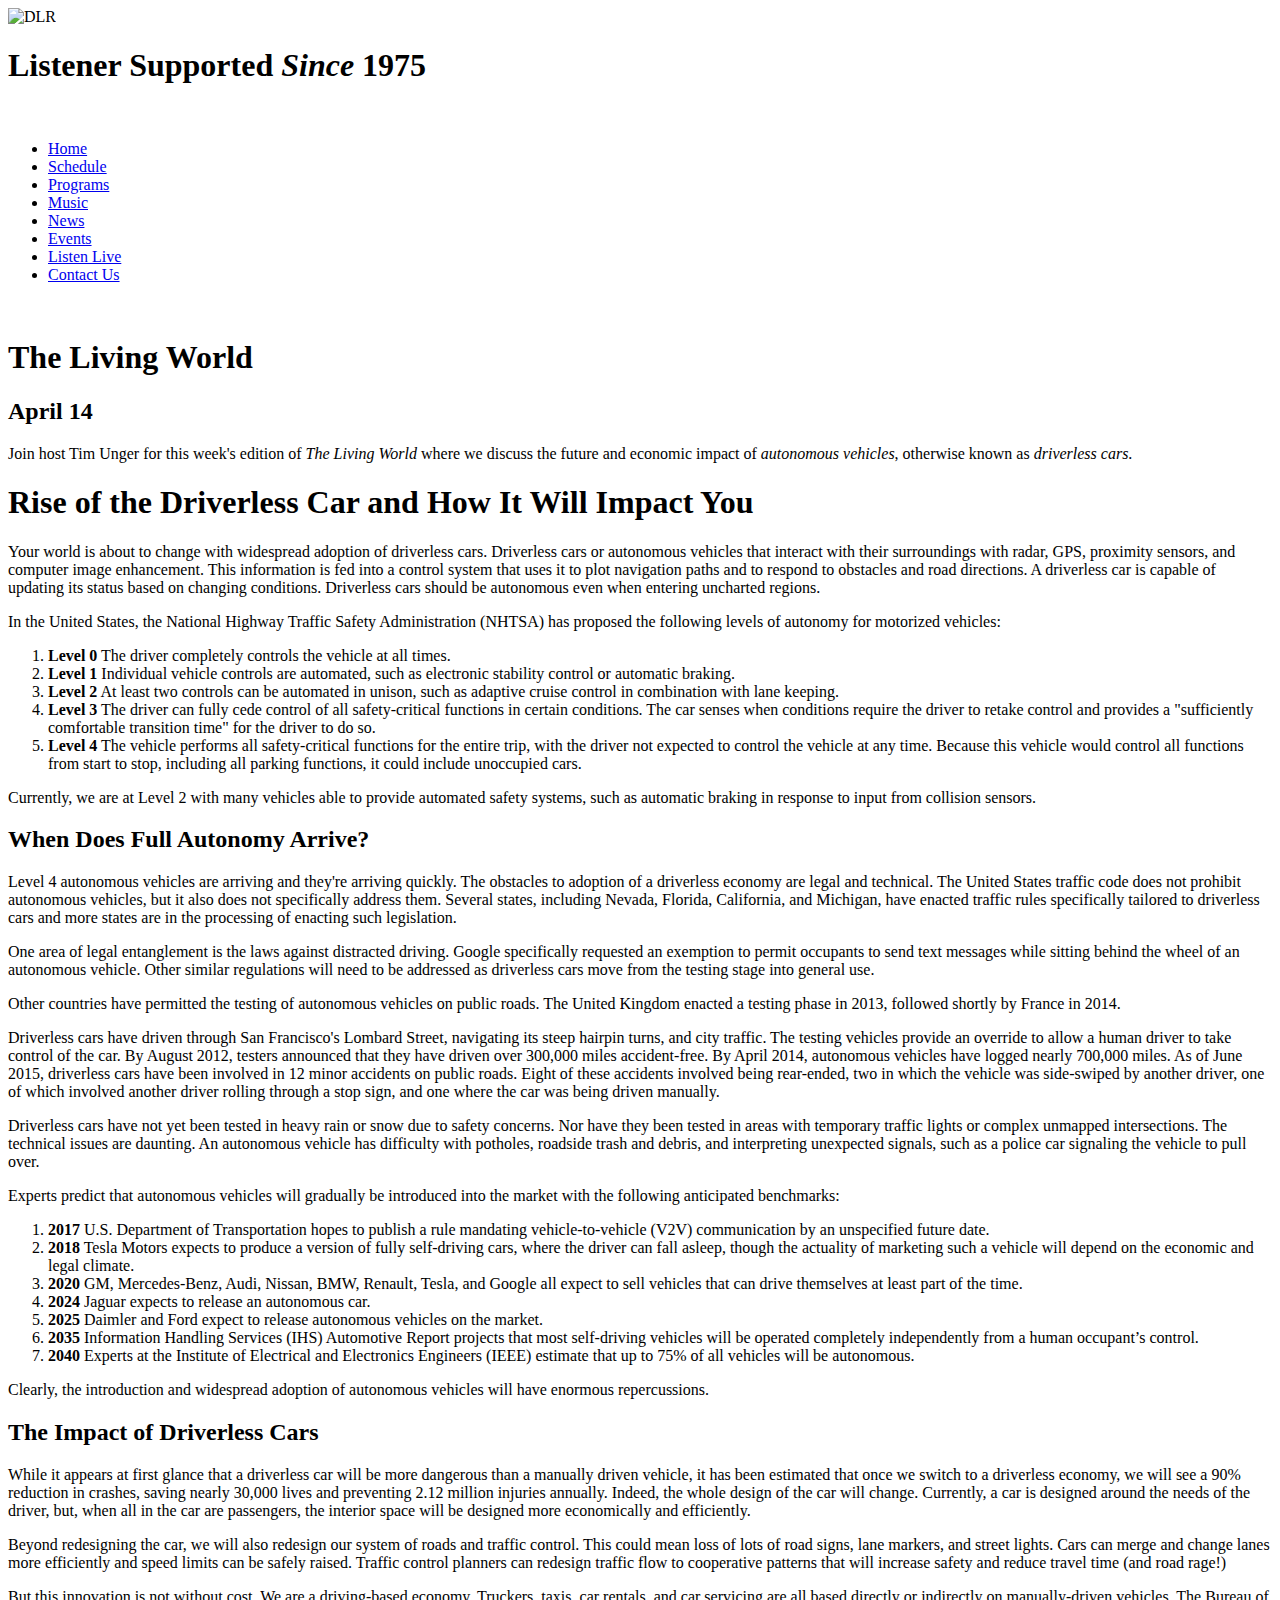
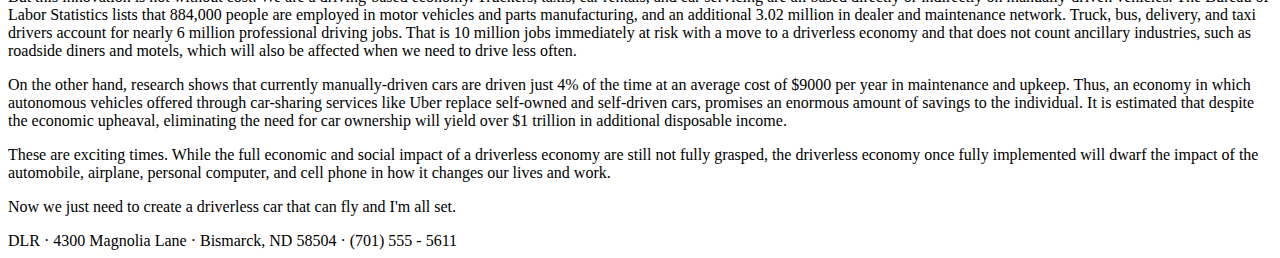
==== dlr_lw0414.html @ b6a67c40 "Started Code" ====
﻿<!DOCTYPE html>
<html>

<head>
      <!--
      New Perspectives on HTML5 and CSS3, 7th Edition
      Tutorial 6
      Tutorial Case

      The Living World: April 14
      Author: Diego Sandoval
      Date:   12/6/18

      Filename:   dlr_lw0414.html

   -->

      <meta charset="utf-8" />
      <meta name="viewport" content="width=device-width, initial-scale=1" />
      <title>The Living World: April 14</title>
      <link href="dlr_reset.css" rel="stylesheet" />
      <link href="dlr_lw.css" rel="stylesheet" />
</head>

<body>
      <header>
            <img src="dlr_logo.png" alt="DLR" id="logo" />
            <h1>Listener Supported <em>Since</em> 1975</h1>
            <nav>
                  <a id="navicon" href="#"><img src="dlr_navicon.png" alt="" /></a>
                  <ul>
                        <li><a href="#">Home</a></li>
                        <li><a href="#">Schedule</a></li>
                        <li><a href="#">Programs</a></li>
                        <li><a href="#">Music</a></li>
                        <li><a href="#">News</a></li>
                        <li><a href="#">Events</a></li>
                        <li><a href="#">Listen Live</a></li>
                        <li><a href="#">Contact Us</a></li>
                  </ul>
            </nav>

      </header>

      <div id="container">
            <header>
                  <img src="dlr_photo1.png" alt="" id="host" />
                  <h1>The Living World</h1>
                  <h2>April 14</h2>
                  <p>Join host Tim Unger for this week's edition of
                        <cite>The Living World</cite> where we discuss the future and
                        economic impact of <em>autonomous vehicles</em>, otherwise known
                        as <em>driverless cars</em>.</p>
            </header>

            <article>
                  <h1>Rise of the Driverless Car and How It Will Impact You</h1>
                  <p>Your world is about to change with widespread adoption of driverless cars.
                        Driverless cars or autonomous vehicles that interact with
                        their surroundings with radar, GPS, proximity sensors, and computer image enhancement.
                        This information is fed into a control system that uses it to plot navigation paths
                        and to respond to obstacles and road directions. A driverless car is capable of updating
                        its status based on changing conditions. Driverless cars should be autonomous even when
                        entering uncharted regions.</p>
                  <p>In the United States, the National Highway Traffic Safety Administration (NHTSA) has
                        proposed the following levels of autonomy for motorized vehicles:</p>
                  <ol>
                        <li><strong>Level 0</strong> The driver completely controls the vehicle at all times.</li>
                        <li><strong>Level 1</strong> Individual vehicle controls are automated, such as electronic
                              stability control or automatic braking.</li>
                        <li><strong>Level 2</strong> At least two controls can be automated in unison, such as
                              adaptive cruise control in combination with lane keeping.</li>
                        <li><strong> Level 3</strong> The driver can fully cede control of all safety-critical
                              functions in certain conditions. The car senses when conditions require the driver to
                              retake control and provides a "sufficiently comfortable transition time" for the
                              driver to do so.</li>
                        <li><strong>Level 4</strong> The vehicle performs all safety-critical functions for the
                              entire trip, with the driver not expected to control the vehicle at any time. Because
                              this
                              vehicle would control all functions from start to stop, including all parking functions,
                              it could include unoccupied cars.</li>
                  </ol>
                  <p>Currently, we are at Level 2 with many vehicles able to provide automated safety systems, such as
                        automatic braking in response to input from collision sensors.
                        <h2>When Does Full Autonomy Arrive?</h2>
                        <p>Level 4 autonomous vehicles are arriving and they're arriving quickly. The obstacles to
                              adoption
                              of a driverless economy are legal and technical. The United States traffic code does not
                              prohibit autonomous vehicles, but it also does not specifically address them. Several
                              states,
                              including Nevada, Florida, California, and Michigan, have enacted traffic rules
                              specifically
                              tailored to driverless cars and more states are in the processing of enacting such
                              legislation.</p>
                        <p>One area of legal entanglement is the laws against distracted driving. Google specifically
                              requested
                              an exemption to permit occupants to send text messages while sitting behind the wheel of
                              an
                              autonomous vehicle. Other similar regulations will need to be addressed as driverless
                              cars move
                              from the testing stage into general use.</p>
                        <p>Other countries have permitted the testing of autonomous vehicles on public roads. The
                              United Kingdom
                              enacted a testing phase in 2013, followed shortly by France in 2014.</p>
                        <p>Driverless cars have driven through San Francisco's Lombard Street, navigating its steep
                              hairpin turns,
                              and city traffic. The testing vehicles provide an override to allow a human driver to
                              take control
                              of the car. By August 2012, testers announced that they have driven over 300,000 miles
                              accident-free.
                              By April 2014, autonomous vehicles have logged nearly 700,000 miles. As of June 2015,
                              driverless cars
                              have been involved in 12 minor accidents on public roads. Eight of these accidents
                              involved being
                              rear-ended, two in which the vehicle was side-swiped by another driver, one of which
                              involved
                              another driver rolling through a stop sign, and one where the car was being driven
                              manually.</p>
                        <p>Driverless cars have not yet been tested in heavy rain or snow due to safety concerns.
                              Nor have they been tested in areas with temporary traffic lights or complex unmapped
                              intersections.
                              The technical issues are daunting. An autonomous vehicle has difficulty with potholes,
                              roadside trash and debris, and interpreting unexpected signals, such as a police car
                              signaling the
                              vehicle to pull over.</p>
                        <p>Experts predict that autonomous vehicles will gradually be introduced into the market with
                              the following anticipated benchmarks:</p>
                        <ol>
                              <li><strong>2017</strong> U.S. Department of Transportation hopes to publish a rule
                                    mandating
                                    vehicle-to-vehicle (V2V) communication by an unspecified future date.</li>
                              <li><strong>2018</strong> Tesla Motors expects to produce a version of fully self-driving
                                    cars,
                                    where the driver can fall asleep, though the actuality of marketing such a vehicle
                                    will depend on
                                    the economic and legal climate.</li>
                              <li><strong>2020</strong> GM, Mercedes-Benz, Audi, Nissan, BMW, Renault, Tesla, and
                                    Google all expect
                                    to sell vehicles that can drive themselves at least part of the time.</li>
                              <li><strong>2024</strong> Jaguar expects to release an autonomous car.</li>
                              <li><strong>2025</strong> Daimler and Ford expect to release autonomous vehicles on the
                                    market.</li>
                              <li><strong>2035</strong> Information Handling Services (IHS) Automotive Report projects
                                    that most self-driving vehicles
                                    will be operated completely independently from a human occupant’s control.</li>
                              <li><strong>2040</strong> Experts at the Institute of Electrical and Electronics
                                    Engineers (IEEE)
                                    estimate that up to 75% of all vehicles will be autonomous.
                        </ol>
                        <p>Clearly, the introduction and widespread adoption of autonomous vehicles will have enormous
                              repercussions. </p>
                        <h2>The Impact of Driverless Cars</h2>
                        <p>While it appears at first glance that a driverless car will be more dangerous than a
                              manually driven vehicle, it has been estimated that once we switch to a driverless
                              economy, we will see a 90% reduction in crashes, saving nearly 30,000 lives and
                              preventing 2.12 million injuries annually. Indeed, the whole design of the car will
                              change. Currently, a car is designed around the needs of the driver, but, when
                              all in the car are passengers, the interior space will be designed more economically and
                              efficiently. </p>
                        <p>Beyond redesigning the car, we will also redesign our system of roads and traffic
                              control. This could mean loss of lots of road signs, lane markers, and street lights.
                              Cars can merge and change lanes more efficiently and speed limits can be safely
                              raised. Traffic control planners can redesign traffic flow to cooperative patterns
                              that will increase safety and reduce travel time (and road rage!)</p>
                        <p>But this innovation is not without cost. We are a driving-based economy. Truckers,
                              taxis, car rentals, and car servicing are all based directly or indirectly on
                              manually-driven vehicles. The Bureau of Labor Statistics lists that 884,000 people
                              are employed in motor vehicles and parts manufacturing, and an additional 3.02 million in
                              dealer and maintenance network. Truck, bus, delivery, and taxi drivers account
                              for nearly 6 million professional driving jobs. That is 10 million jobs immediately at
                              risk with a move to a driverless economy and that does not count ancillary industries,
                              such as roadside diners and motels, which will also be affected when we need to
                              drive less often. </p>
                        <p>On the other hand, research shows that currently manually-driven cars are driven
                              just 4% of the time at an average cost of $9000 per year in maintenance and upkeep.
                              Thus, an economy in which autonomous vehicles offered through car-sharing services like
                              Uber replace self-owned and self-driven cars, promises an enormous amount of savings
                              to the individual. It is estimated that despite the economic upheaval, eliminating the
                              need
                              for car ownership will yield over $1 trillion in additional disposable income.</p>
                        <p>These are exciting times. While the full economic and social impact of a driverless
                              economy are still not fully grasped, the driverless economy once fully implemented will
                              dwarf the impact of
                              the automobile, airplane, personal computer, and cell phone in how it changes our
                              lives and work.</p>
                        <p>Now we just need to create a driverless car that can fly and I'm all set.</p>
            </article>

      </div>

      <footer>
            DLR &#183; 4300 Magnolia Lane &#183; Bismarck, ND 58504 &#183; (701) 555 - 5611
      </footer>
</body>

</html>
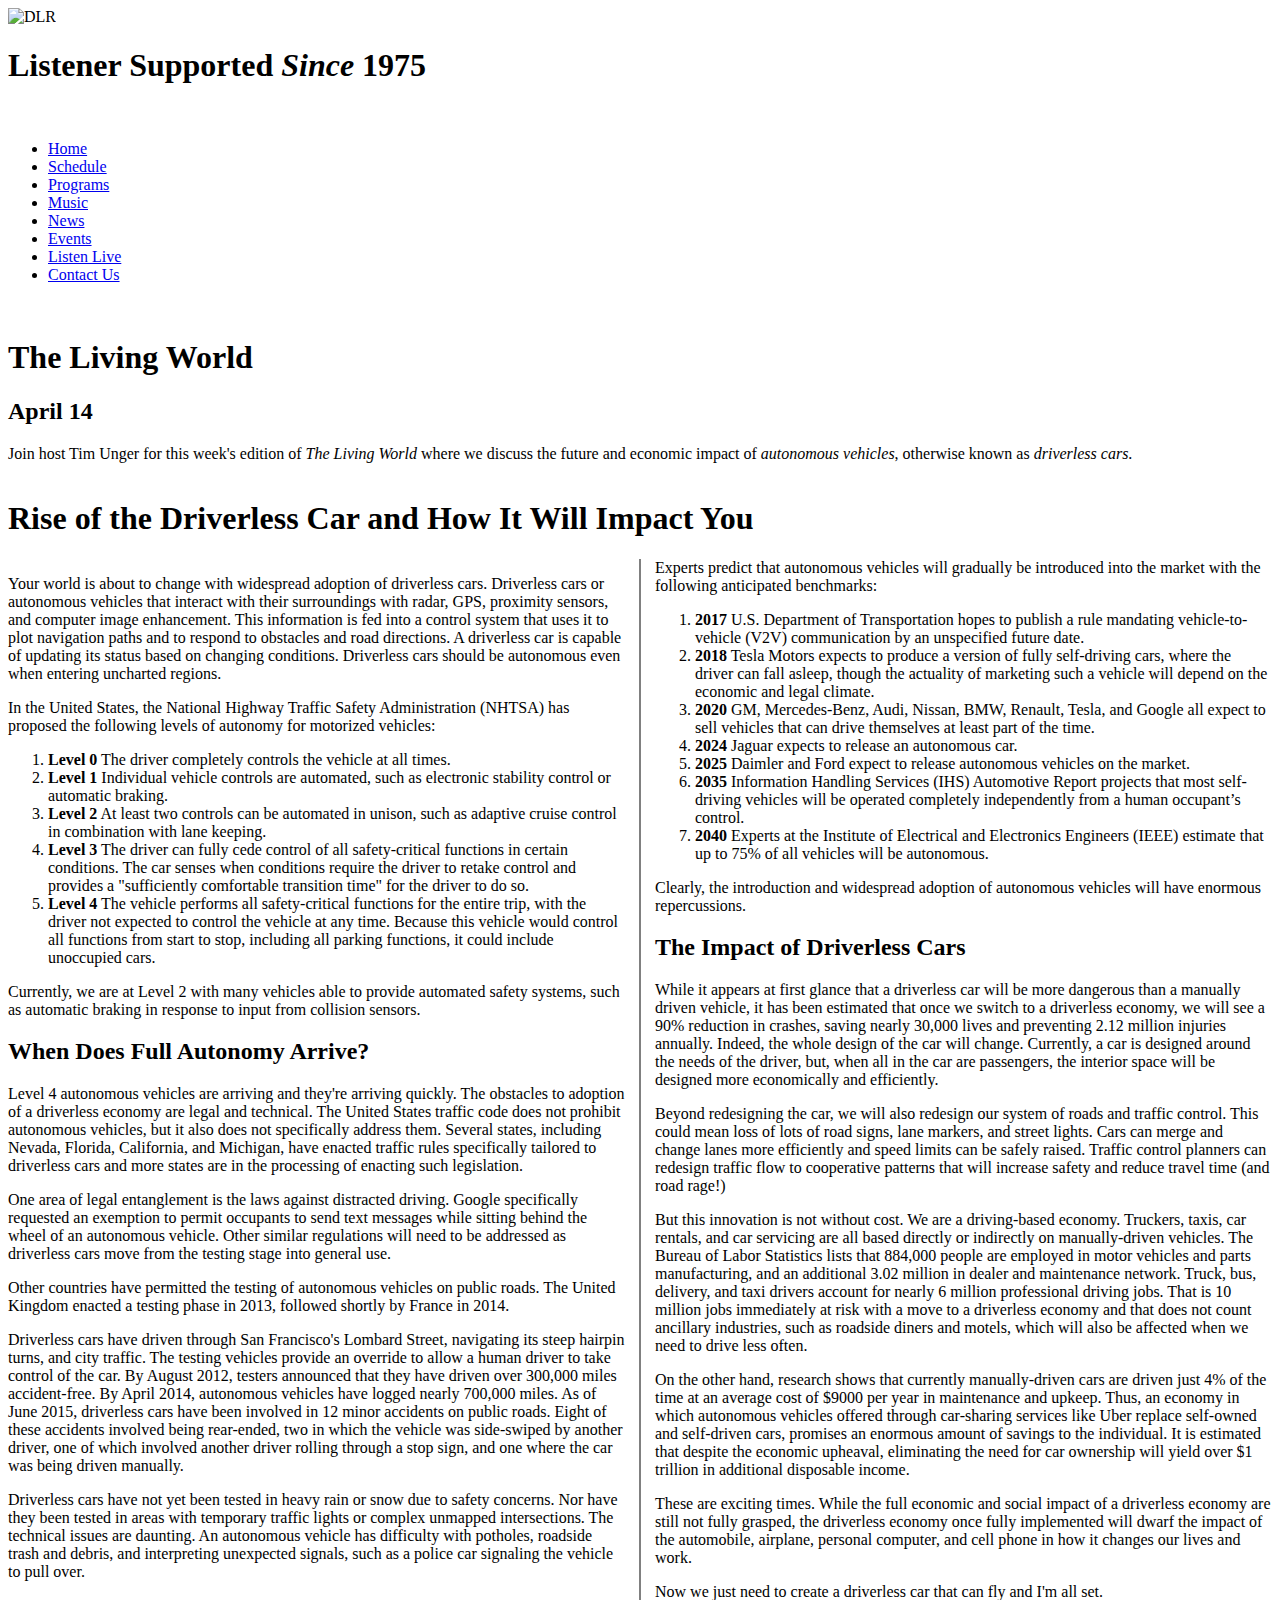
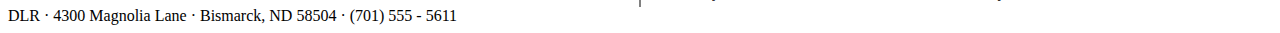
==== commit ef618733: "Last commit push" ====
--- a/dlr_lw0414.html
+++ b/dlr_lw0414.html
@@ -20,6 +20,7 @@
       <title>The Living World: April 14</title>
       <link href="dlr_reset.css" rel="stylesheet" />
       <link href="dlr_lw.css" rel="stylesheet" />
+      <link rel="stylesheet" href="dlr_columns.css">
 </head>
 
 <body>
--- a/dlr_columns.css
+++ b/dlr_columns.css
@@ -0,0 +1,40 @@
+@charset "utf-8";
+
+/*
+   New Perspectives on HTML and CSS
+   Tutorial 6
+   Tutorial Case
+
+   Columns Style Sheet
+   Author: Diego Sandoval
+   Date:   12/6/18
+
+   Filename:    dlr_columns.css
+
+*/
+
+/* Column Styles */
+@media only screen and (min-width: 641px) {
+    article {
+        -moz-column-count: 2;
+        -webkit-column-count: 2;
+        column-count: 2;
+
+        -moz-column-gap: 30px;
+        -webkit-column-gap: 30px;
+        column-gap: 30px;
+
+        -moz-column-rule: 2px solid gray;
+        -webkit-column-rule: 2px solid gray;
+        column-rule: 2px solid gray;
+
+        widows: 3;
+        orphans: 3;
+    }
+
+    article h1 {
+        -moz-column-span: all;
+        -webkit-column-span: all;
+        column-span: all;
+    }
+}